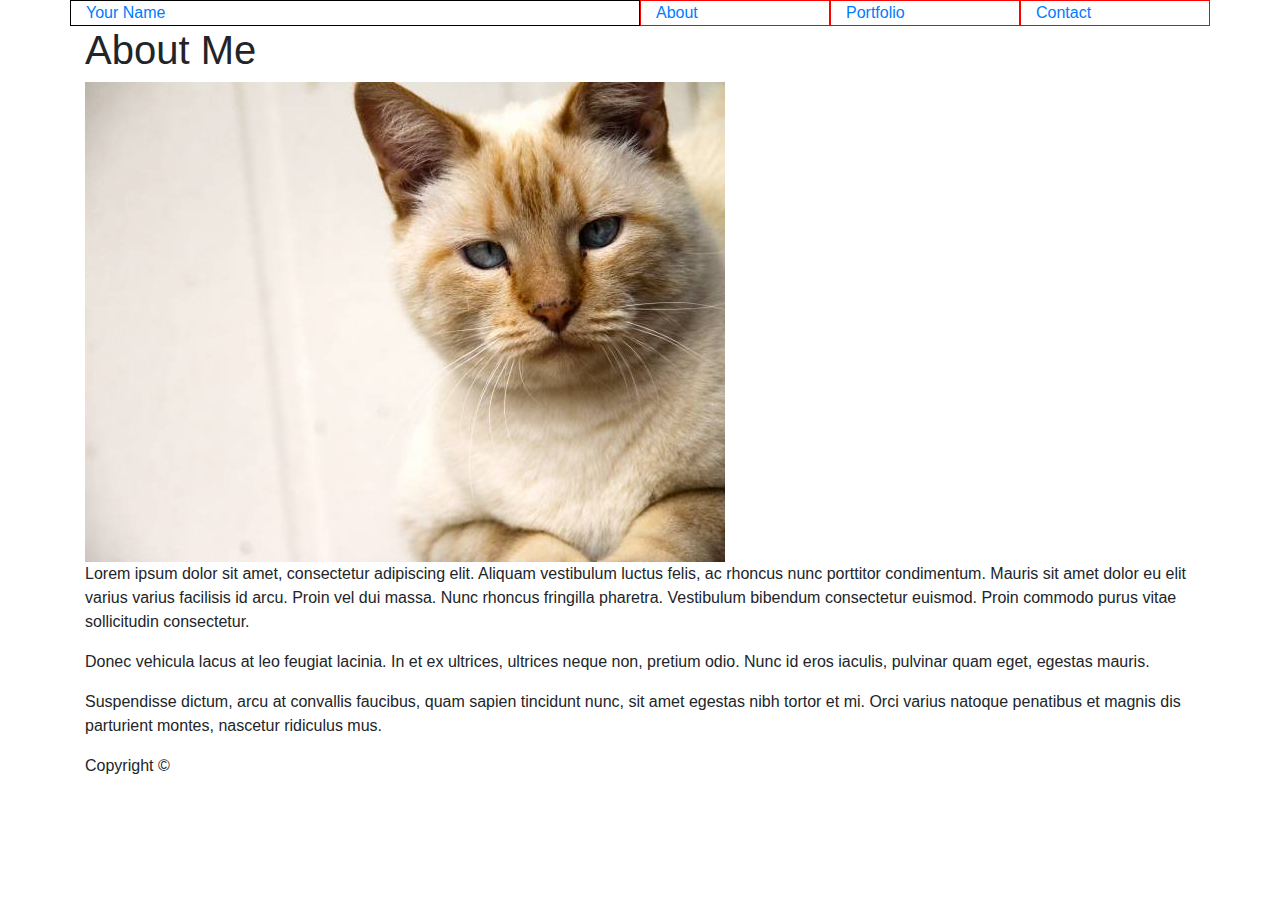
==== index2.html @ a222f603 "Created columns for header bar row" ====
<!doctype html>
<html lang="en-us">

<head>
  <meta charset="UTF-8">
  <title>About | Your Name</title>
  <link rel="stylesheet" href="https://stackpath.bootstrapcdn.com/bootstrap/4.4.1/css/bootstrap.min.css" integrity="sha384-Vkoo8x4CGsO3+Hhxv8T/Q5PaXtkKtu6ug5TOeNV6gBiFeWPGFN9MuhOf23Q9Ifjh" crossorigin="anonymous">
  <!--<link rel="stylesheet" type="text/css" href="css/style.css"> -->
  <meta name="viewport" content="width=device-width, initial-scale=1, shrink-to-fit=no">

</head>

<body>
<!--Header is 1 row containing individual columns for logo (L): ID "logo", About Me, Portfolio, Contact (All R): ID "navbuttons" links-->
  <header id="masthead">
    <div class="container">
      <div class="row">
        <div class="col-md-6" style="border: 1px black solid;">
          <a href="index.html" id="logo">Your Name</a> </div>
          <div class="col-md-2 navbuttons" style="border: 1px red solid;">
            <a href="index.html">About</a></div>
            <div class="col-md-2 navbuttons" style="border: 1px red solid;">
            <a href="portfolio.html">Portfolio</a></div>
            <div class="col-md-2 navbuttons" style="border: 1px red solid;">
            <a href="contact.html">Contact</a></div>
          </div>
        
        </div>
      
      
    </div>
  </header>

  <div id="main-container" class="container">
    <section class="main-section">
      <h1>About Me</h1>

      <img src="images/cat.jpg" class="auth-image" alt="Your Name">

      <p>Lorem ipsum dolor sit amet, consectetur adipiscing elit. Aliquam vestibulum luctus felis, ac rhoncus nunc porttitor condimentum. Mauris sit amet dolor eu elit varius varius facilisis id arcu. Proin vel dui massa. Nunc rhoncus fringilla pharetra. Vestibulum bibendum consectetur euismod. Proin commodo purus vitae sollicitudin consectetur.</p>

      <p>Donec vehicula lacus at leo feugiat lacinia. In et ex ultrices, ultrices neque non, pretium odio. Nunc id eros iaculis, pulvinar quam eget, egestas mauris.</p>

      <p>Suspendisse dictum, arcu at convallis faucibus, quam sapien tincidunt nunc, sit amet egestas nibh tortor et mi. Orci varius natoque penatibus et magnis dis parturient montes, nascetur ridiculus mus.</p>

    </section>

  </div>

  <footer>
    <div class="container">
      Copyright &copy; 
    </div>
  </footer>
</body>

</html>
---- css/style.css ----
body {
    font-family: Arial, "Helvetica Neue", Helvetica, sans-serif;
    font-size: 18px;
    line-height: 34px;
    color: #777777;
    background: url("../images/concrete_seamless.png");
  }
  
  * {
    box-sizing: border-box;
  }
  
  /* general */
  
  .container {
    width: 100%;
    max-width: 960px;
    margin: 0 auto;
    clear: both;
  }
  
  h1,
  h2,
  h3,
  p {
    margin-bottom: 20px;
  }
  
  p:last-child {
    margin-bottom: 0;
  }
  
  h1,
  h2,
  h3 {
    font-family: Georgia, Times, "Times New Roman", serif;
    font-weight: 700;
    color: #4aaaa5;
  }
  
  h1 {
    padding-bottom: 20px;
    font-size: 30px;
    line-height: 49px;
    border-bottom: 3px solid #dddddd;
  }
  
  h2,
  h3 {
    font-size: 22px;
  }
  
  /* header */
  
  #masthead {
    position: fixed;
    z-index: 99;
    width: 100%;
    margin: 0 0 30px;
    overflow: auto;
    color: #ffffff;
    background: #ffffff;
    border-bottom: 2px solid #cccccc;
  }
  
  #logo {
    float: left;
    width: 250px;
    height: 90px;
    font-family: Georgia, Times, "Times New Roman", serif;
    font-size: 30px;
    font-weight: 700;
    line-height: 90px;
    color: #ffffff;
    text-align: center;
    text-decoration: none;
    background: #4aaaa5;
  }
  
  nav {
    float: right;
    margin-top: 25px;
  }
  
  nav a {
    display: inline-block;
    padding-left: 15px;
    margin-left: 15px;
    line-height: 18px;
    color: #999;
    text-decoration: none;
    border-left: 1px solid #efefef;
  }
  
  nav a:first-child {
    border-left: 0 none;
  }
  
  /* footer */
  
  footer {
    padding: 30px 0;
    clear: both;
    font-size: 12px;
    color: #ffffff;
    color: #cccccc;
    text-align: center;
    background: #666666;
    border-top: 8px solid #4aaaa5;
    height: 50px;
  }
  
  h3, h2 {
    padding-bottom: 20px;
    margin-bottom: 15px;
    line-height: 22px;
    border-bottom: 2px solid #eeeeee;
  }
  
  /* main */
  
  #main-container {
    padding-top: 130px;
    min-height: calc(100vh - 70px);
  }
  
  .main-section {
    float: left;
    width: 100%;
    max-width: 960px;
    padding: 30px;
    margin: 0 0 40px;
    background: #ffffff;
    border: 1px solid #dddddd;
  }
  
  /* portfolio page */
  
  .work {
    position: relative;
    float: left;
    width: 274px;
    margin: 20px 0 25px;
    overflow: auto;
  }
  
  .work:nth-child(even) {
    margin-right: 40px;
  }
  
  .work img {
    width: 100%;
    border: 0 none;
    opacity: 0.8;
  }
  
  .work h3 {
    position: absolute;
    bottom: 20px;
    width: 100%;
    padding: 15px;
    margin-bottom: 0;
    font-weight: 300;
    line-height: 30px;
    color: #ffffff;
    text-align: center;
    background: #4aaaa5;
    border-bottom: 0;
  }
  
  .auth-image {
    float: left;
    width: 200px;
    height: auto;
    margin-top: 10px;
    margin-right: 25px;
  }
  
  /* contact page */
  
  #contact-form ul {
    margin-bottom: 20px;
  }
  
  #contact-form li {
    margin-bottom: 10px;
  }
  
  label,
  input[type=text],
  input[type=email],
  textarea {
    display: block;
    width: 100%;
  }
  
  input[type=text],
  input[type=email],
  textarea {
    height: 35px;
    padding: 0 10px;
    font-size: 14px;
    border: 1px solid #dddddd;
  }
  
  textarea {
    height: 200px;
  }
  
  input[type=submit] {
    padding: 10px 30px;
    font-size: 18px;
    color: #ffffff;
    cursor: pointer;
    background: #4aaaa5;
    border: 0 none;
  }
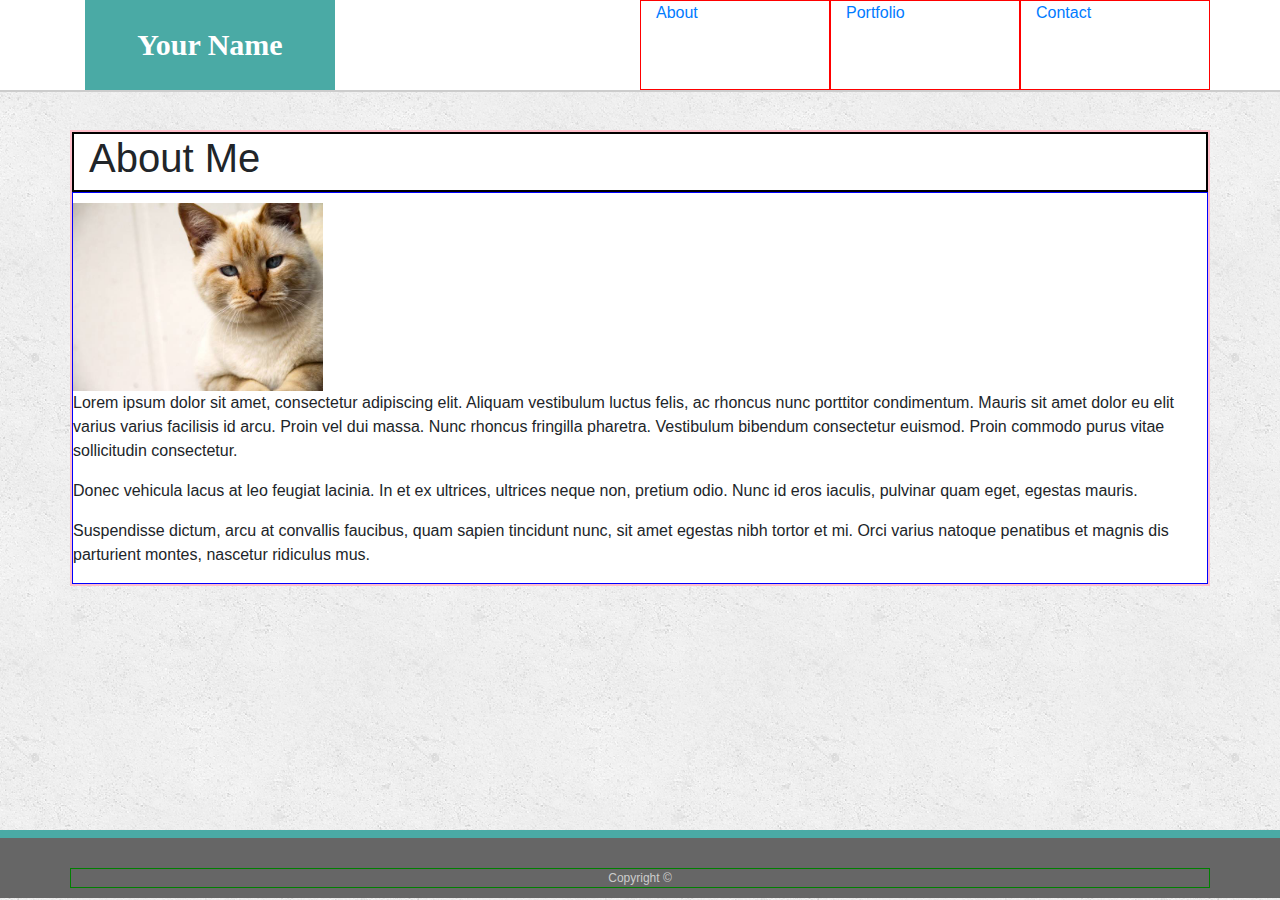
==== commit 81c277b0: "applied css to all columns for About Me page" ====
--- a/index2.html
+++ b/index2.html
@@ -5,7 +5,7 @@
   <meta charset="UTF-8">
   <title>About | Your Name</title>
   <link rel="stylesheet" href="https://stackpath.bootstrapcdn.com/bootstrap/4.4.1/css/bootstrap.min.css" integrity="sha384-Vkoo8x4CGsO3+Hhxv8T/Q5PaXtkKtu6ug5TOeNV6gBiFeWPGFN9MuhOf23Q9Ifjh" crossorigin="anonymous">
-  <!--<link rel="stylesheet" type="text/css" href="css/style.css"> -->
+  <link rel="stylesheet" type="text/css" href="css/style2.css">
   <meta name="viewport" content="width=device-width, initial-scale=1, shrink-to-fit=no">
 
 </head>
@@ -15,7 +15,7 @@
   <header id="masthead">
     <div class="container">
       <div class="row">
-        <div class="col-md-6" style="border: 1px black solid;">
+        <div class="col-md-6">
           <a href="index.html" id="logo">Your Name</a> </div>
           <div class="col-md-2 navbuttons" style="border: 1px red solid;">
             <a href="index.html">About</a></div>
@@ -31,25 +31,39 @@
     </div>
   </header>
 
+  <!-- Main box containing Row 1 = Name, image and text -->
   <div id="main-container" class="container">
-    <section class="main-section">
-      <h1>About Me</h1>
+    <div class="row whitebox"> <!-- this row has 1 column where name, image and text resides-->
+      <section class="main-section">
+        <div class="col-md-12" style="border:2px pink solid;"> <!-- this entire column needs margin of a few pixels between header and div ID "main-container"-->
+            <!-- within this 1 main column, 2 sub-rows exist -->
+            <div class="row" >
+              <div class="col-md-12" style="border: 2px black solid;"> <!--occupies the entire row-->
+            <h1>About Me</h1> <!--sub row #1-->
+            </div>
+            </div>
+            <div class="row" style="border:1px blue solid">
+            <img src="images/cat.jpg" class="image" alt="Cat pic"> <!--make sure img fits into container. Q: How to get the text to flow around? -->
 
-      <img src="images/cat.jpg" class="auth-image" alt="Your Name">
+            <p>Lorem ipsum dolor sit amet, consectetur adipiscing elit. Aliquam vestibulum luctus felis, ac rhoncus nunc porttitor condimentum. Mauris sit amet dolor eu elit varius varius facilisis id arcu. Proin vel dui massa. Nunc rhoncus fringilla pharetra. Vestibulum bibendum consectetur euismod. Proin commodo purus vitae sollicitudin consectetur.</p>
 
-      <p>Lorem ipsum dolor sit amet, consectetur adipiscing elit. Aliquam vestibulum luctus felis, ac rhoncus nunc porttitor condimentum. Mauris sit amet dolor eu elit varius varius facilisis id arcu. Proin vel dui massa. Nunc rhoncus fringilla pharetra. Vestibulum bibendum consectetur euismod. Proin commodo purus vitae sollicitudin consectetur.</p>
+            <p>Donec vehicula lacus at leo feugiat lacinia. In et ex ultrices, ultrices neque non, pretium odio. Nunc id eros iaculis, pulvinar quam eget, egestas mauris.</p>
 
-      <p>Donec vehicula lacus at leo feugiat lacinia. In et ex ultrices, ultrices neque non, pretium odio. Nunc id eros iaculis, pulvinar quam eget, egestas mauris.</p>
-
-      <p>Suspendisse dictum, arcu at convallis faucibus, quam sapien tincidunt nunc, sit amet egestas nibh tortor et mi. Orci varius natoque penatibus et magnis dis parturient montes, nascetur ridiculus mus.</p>
-
-    </section>
+            <p>Suspendisse dictum, arcu at convallis faucibus, quam sapien tincidunt nunc, sit amet egestas nibh tortor et mi. Orci varius natoque penatibus et magnis dis parturient montes, nascetur ridiculus mus.</p>
+            </div>
+            </section>
+      </div>
+  </div>
 
   </div>
 
-  <footer>
+  <footer class="footer">
     <div class="container">
-      Copyright &copy; 
+      <div class="row">
+        <div class="col-md-12" style="border: 1px green solid;"> <!-- footer is one complete row-->
+       Copyright &copy;
+        </div> 
+      </div>
     </div>
   </footer>
 </body>
--- a/css/style2.css
+++ b/css/style2.css
@@ -0,0 +1,60 @@
+body {
+    background-image: url("../images/concrete_seamless.png");
+}
+#logo {
+    float: left;
+    width: 250px;
+    height: 90px;
+    font-family: Georgia, Times, "Times New Roman", serif;
+    font-size: 30px;
+    font-weight: 700;
+    line-height: 90px;
+    color: #ffffff;
+    text-align: center;
+    text-decoration: none;
+    background: #4aaaa5;
+  }
+
+  #masthead {
+    position: fixed;
+    z-index: 99;
+    width: 100%;
+    margin: 0 0 30px;
+    overflow: auto;
+    color: #ffffff;
+    background: #ffffff;
+    border-bottom: 2px solid #cccccc;
+  }
+
+    #main-container {
+        padding-top: 130px;
+        min-height: calc(100vh - 70px);
+         }
+
+    .whitebox {
+        background: white;
+    }
+
+    footer {
+    padding: 30px 0;
+    clear: both;
+    font-size: 12px;
+    color: #ffffff;
+    color: #cccccc;
+    text-align: center;
+    background: #666666;
+    border-top: 8px solid #4aaaa5;
+    height: 50px;
+    }
+
+
+    .image {
+        float: left;
+        width: 250px;
+        height: auto;
+        margin-top: 10px;
+        margin-right: 25px;
+      }
+    
+     
+  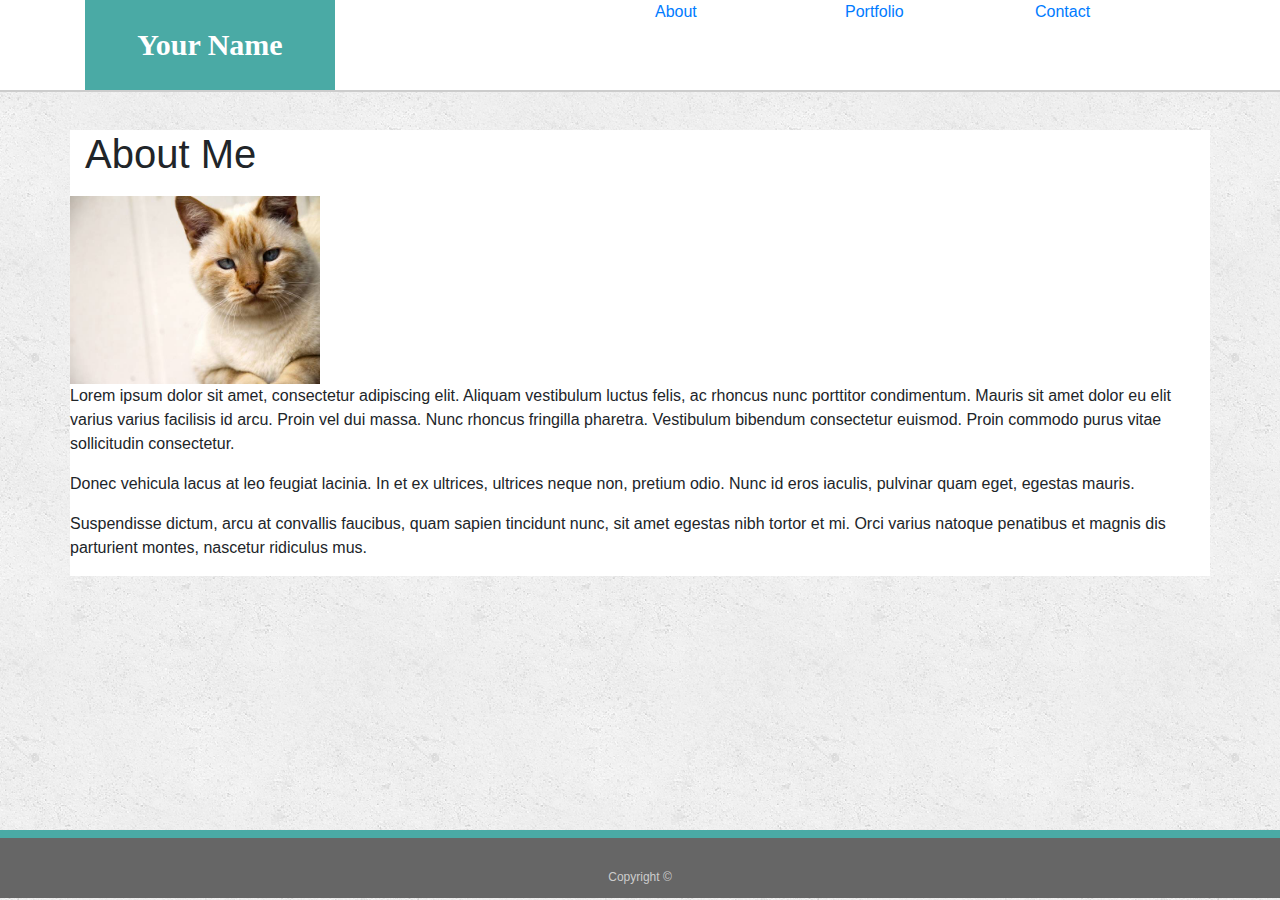
==== commit 0bdf5e09: "removed column borders" ====
--- a/index2.html
+++ b/index2.html
@@ -17,11 +17,11 @@
       <div class="row">
         <div class="col-md-6">
           <a href="index.html" id="logo">Your Name</a> </div>
-          <div class="col-md-2 navbuttons" style="border: 1px red solid;">
+          <div class="col-md-2 navbuttons">
             <a href="index.html">About</a></div>
-            <div class="col-md-2 navbuttons" style="border: 1px red solid;">
+            <div class="col-md-2 navbuttons">
             <a href="portfolio.html">Portfolio</a></div>
-            <div class="col-md-2 navbuttons" style="border: 1px red solid;">
+            <div class="col-md-2 navbuttons">
             <a href="contact.html">Contact</a></div>
           </div>
         
@@ -35,14 +35,14 @@
   <div id="main-container" class="container">
     <div class="row whitebox"> <!-- this row has 1 column where name, image and text resides-->
       <section class="main-section">
-        <div class="col-md-12" style="border:2px pink solid;"> <!-- this entire column needs margin of a few pixels between header and div ID "main-container"-->
+        <div class="col-md-12"> <!-- this entire column needs margin of a few pixels between header and div ID "main-container"-->
             <!-- within this 1 main column, 2 sub-rows exist -->
             <div class="row" >
-              <div class="col-md-12" style="border: 2px black solid;"> <!--occupies the entire row-->
+              <div class="col-md-12"> <!--occupies the entire row-->
             <h1>About Me</h1> <!--sub row #1-->
             </div>
             </div>
-            <div class="row" style="border:1px blue solid">
+            <div class="row">
             <img src="images/cat.jpg" class="image" alt="Cat pic"> <!--make sure img fits into container. Q: How to get the text to flow around? -->
 
             <p>Lorem ipsum dolor sit amet, consectetur adipiscing elit. Aliquam vestibulum luctus felis, ac rhoncus nunc porttitor condimentum. Mauris sit amet dolor eu elit varius varius facilisis id arcu. Proin vel dui massa. Nunc rhoncus fringilla pharetra. Vestibulum bibendum consectetur euismod. Proin commodo purus vitae sollicitudin consectetur.</p>
@@ -60,7 +60,7 @@
   <footer class="footer">
     <div class="container">
       <div class="row">
-        <div class="col-md-12" style="border: 1px green solid;"> <!-- footer is one complete row-->
+        <div class="col-md-12"> <!-- footer is one complete row-->
        Copyright &copy;
         </div> 
       </div>
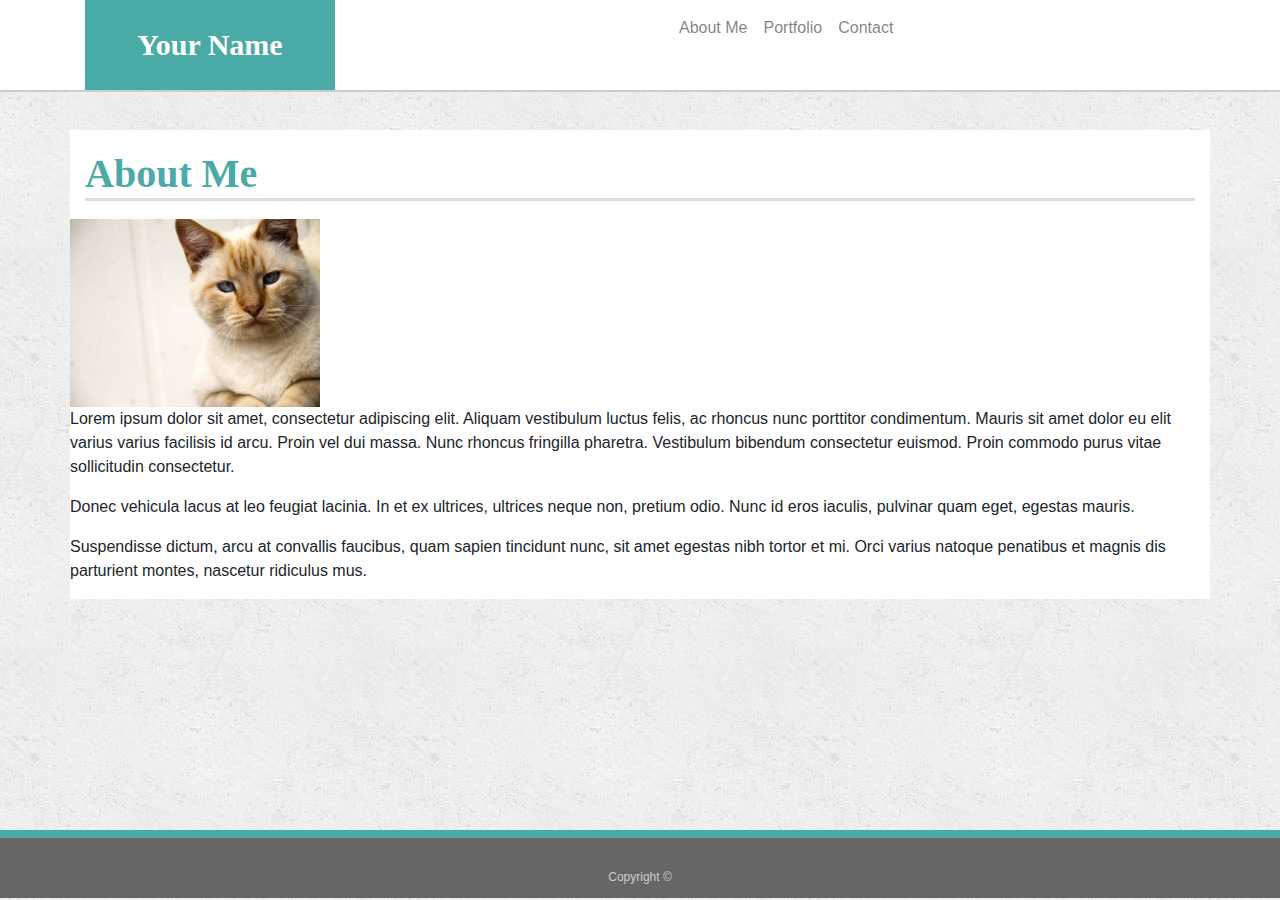
==== commit ab819608: "added responsive navs and javascript reference" ====
--- a/index2.html
+++ b/index2.html
@@ -3,26 +3,52 @@
 
 <head>
   <meta charset="UTF-8">
+  <meta name="viewport" content="width=device-width, initial-scale=1.0">
   <title>About | Your Name</title>
   <link rel="stylesheet" href="https://stackpath.bootstrapcdn.com/bootstrap/4.4.1/css/bootstrap.min.css" integrity="sha384-Vkoo8x4CGsO3+Hhxv8T/Q5PaXtkKtu6ug5TOeNV6gBiFeWPGFN9MuhOf23Q9Ifjh" crossorigin="anonymous">
   <link rel="stylesheet" type="text/css" href="css/style2.css">
-  <meta name="viewport" content="width=device-width, initial-scale=1, shrink-to-fit=no">
+  <!--<meta name="viewport" content="width=device-width, initial-scale=1, shrink-to-fit=no"> !-->
+  
+
 
 </head>
 
 <body>
-<!--Header is 1 row containing individual columns for logo (L): ID "logo", About Me, Portfolio, Contact (All R): ID "navbuttons" links-->
+<!--Header is 1 row containing individual columns for logo (L): ID "logo" of length 6; About Me, Portfolio, Contact (total length 6)-->
   <header id="masthead">
     <div class="container">
       <div class="row">
         <div class="col-md-6">
-          <a href="index.html" id="logo">Your Name</a> </div>
-          <div class="col-md-2 navbuttons">
-            <a href="index.html">About</a></div>
-            <div class="col-md-2 navbuttons">
-            <a href="portfolio.html">Portfolio</a></div>
-            <div class="col-md-2 navbuttons">
-            <a href="contact.html">Contact</a></div>
+          <a href="index2.html" id="logo">Your Name</a> 
+        </div>
+          
+          <div class="col-md-6">
+            <nav class="navbar navbar-expand-lg navbar-light">
+              <button class="navbar-toggler" type="button" data-toggle="collapse" data-target="#navbarTogglerDemo01" aria-controls="navbarTogglerDemo01" aria-expanded="false" aria-label="Toggle navigation">
+                <span class="navbar-toggler-icon"></span>
+              </button>
+              <div class="collapse navbar-collapse" id="navbarTogglerDemo01">
+                <ul class="navbar-nav mr-auto mt-2 mt-lg-0">
+                  <li class="nav-item">
+                    <a class="nav-link" href="index2.html">About Me</a>
+                  </li>
+                  <li class="nav-item">
+                    <a class="nav-link" href="portfolio2.html">Portfolio</a>
+                  </li>
+                  <li class="nav-item">
+                    <a class="nav-link" href="contact.html">Contact</a>
+                  </li>
+                </ul>
+              </div>
+            </nav>
+
+           <!--  <a href="index.html">About</a>
+          
+            
+            <a href="portfolio.html">Portfolio</a>
+          
+            
+            <a href="contact.html">Contact</a> -->
           </div>
         
         </div>
@@ -39,11 +65,11 @@
             <!-- within this 1 main column, 2 sub-rows exist -->
             <div class="row" >
               <div class="col-md-12"> <!--occupies the entire row-->
-            <h1>About Me</h1> <!--sub row #1-->
+            <h1 class="responsive-fix">About Me</h1> <!--sub row #1-->
             </div>
             </div>
             <div class="row">
-            <img src="images/cat.jpg" class="image" alt="Cat pic"> <!--make sure img fits into container. Q: How to get the text to flow around? -->
+            <img src="images/cat.jpg" class="img-fluid" alt="Responsive image"> <!--make sure img fits into container. Q: How to get the text to flow around? -->
 
             <p>Lorem ipsum dolor sit amet, consectetur adipiscing elit. Aliquam vestibulum luctus felis, ac rhoncus nunc porttitor condimentum. Mauris sit amet dolor eu elit varius varius facilisis id arcu. Proin vel dui massa. Nunc rhoncus fringilla pharetra. Vestibulum bibendum consectetur euismod. Proin commodo purus vitae sollicitudin consectetur.</p>
 
@@ -66,6 +92,10 @@
       </div>
     </div>
   </footer>
+
+    <script src="https://code.jquery.com/jquery-3.4.1.slim.min.js" integrity="sha384-J6qa4849blE2+poT4WnyKhv5vZF5SrPo0iEjwBvKU7imGFAV0wwj1yYfoRSJoZ+n" crossorigin="anonymous"></script>
+    <script src="https://cdn.jsdelivr.net/npm/popper.js@1.16.0/dist/umd/popper.min.js" integrity="sha384-Q6E9RHvbIyZFJoft+2mJbHaEWldlvI9IOYy5n3zV9zzTtmI3UksdQRVvoxMfooAo" crossorigin="anonymous"></script>
+    <script src="https://stackpath.bootstrapcdn.com/bootstrap/4.4.1/js/bootstrap.min.js" integrity="sha384-wfSDF2E50Y2D1uUdj0O3uMBJnjuUD4Ih7YwaYd1iqfktj0Uod8GCExl3Og8ifwB6" crossorigin="anonymous"></script>
 </body>
 
 </html>
--- a/css/style2.css
+++ b/css/style2.css
@@ -48,13 +48,24 @@
     }
 
 
-    .image {
-        float: left;
+    .img-fluid {
+        /*float: left; */
         width: 250px;
         height: auto;
         margin-top: 10px;
         margin-right: 25px;
       }
     
-     
-  +     .navbuttons {
+         color: #999;
+         text-align: center;
+         line-height: 90px;
+
+     }
+     h1.responsive-fix {
+        font-family: Georgia, Times, "Times New Roman", serif;
+        font-weight: 700;
+        color: #4aaaa5;
+        border-bottom: 3px solid #dddddd;
+        padding-top: 20px;
+    }